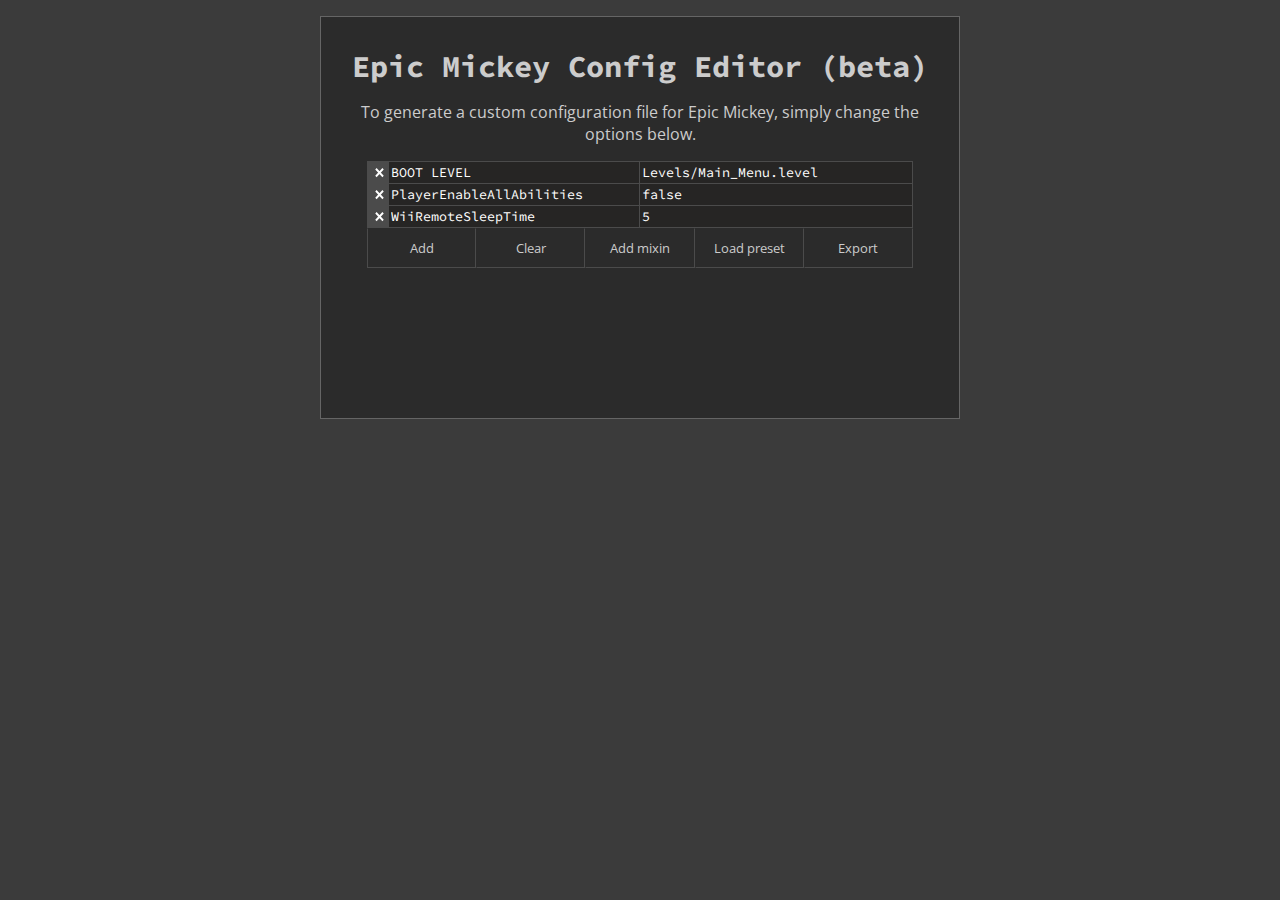
==== index.html @ d6b76ae4 "Move config editor to its own repo" ====
<!doctype html>
<html lang="en" dir="ltr">

<head>
    <meta http-equiv="Content-Type" content="text/html; charset=UTF-8">
    <title>EMConfig - Epic Mickey Config Editor</title>

    <link href="https://fonts.googleapis.com/css?family=Open+Sans|Source+Code+Pro&display=swap" rel="stylesheet">
    <link rel="stylesheet" href="css/style.css">
    <link rel="stylesheet" href="css/simplebar.css">
    <style>
        .remove { background-image: url('assets/x.svg'); }
    </style>

    <script src="js/polyfills.js"></script>
</head>

<body class="web">
    <!-- Compatibility -->
    <script>
        window.onerror = function() { // surpress IE popup errors in desktop
            return true;
        };
        function getQueryStringValue(key) {  
            return decodeURIComponent(window.location.search.replace(new RegExp("^(?:.*[&\\?]" + encodeURIComponent(key).replace(/[\.\+\*]/g, "\\$&") + "(?:\\=([^&]*))?)?.*$", "i"), "$1"));  
        }
        if (getQueryStringValue("platform") !== 'win') {
            var PLATFORM = "web";
        } else {
            var PLATFORM = "desktop";
        }
        //var PLATFORM = typeof NL_OS === "undefined" ? "web" : "desktop"; // change this depending on version
        document.body.classList.add(PLATFORM);
    </script>

    <!-- Main App -->
    <main class="text-center">
        <h1>Epic Mickey Config Editor (beta)</h1>
        <p>To generate a custom configuration file for Epic Mickey, simply change the options below.</p>

        <div class="editor">
            <!--
            <div class="item level-select">
                <input class="key" value="BOOT LEVEL" disabled>
                <input class="value" value="main_menu.level">
            </div>-->
        </div>

        <div class="options">
            <div class="option add">Add</div>
            <div class="option clear">Clear</div>
            <div class="option mixin">Add mixin</div>
            <div class="option preset">Load preset</div>
            <div class="option export">Export</div>
        </div>

        <div class="overlay overlay-mixins">
            <h3 class="title">Add mixin</h3>
            <div class="content">
                Mixins could not be loaded.
            </div>
        </div>

        <div class="overlay overlay-presets">
            <h3 class="title">Load preset</h3>
            <div class="content">
                Presets could not be loaded.
            </div>
        </div>

        <div class="overlay overlay-export">
            <h3 class="title">Export</h3>
            <div class="content show-flex">
                Export menu could not be loaded.
            </div>
        </div>

        <div class="darken"></div>
    </main>

    <script src="js/presets.js"></script>
    <script src="js/dictionary.js"></script>
    <script src="js/simplebar.js"></script>
    <script src="js/editor.js"></script>
    <script src="js/mixin-add.js"></script>
    <script src="js/preset-load.js"></script>
    <script src="js/export.js"></script>
</body>

</html>
---- css/style.css ----
body.desktop {
  overflow-x: hidden;
  scrollbar-base-color: #868686;
  scrollbar-face-color: #868686;
  scrollbar-track-color: #505050;
  scrollbar-arrow-color: #868686; }
  body.desktop main {
    border: 0;
    width: 100vw;
    min-height: 100vh;
    margin: 0;
    overflow-x: hidden; }
  body.desktop .overlay {
    width: 80%;
    left: 10%;
    height: 90%;
    max-height: 500px !important; }

body, html {
  margin: 0;
  padding: 0;
  min-height: 100vh;
  overflow: auto; }

body {
  background: #3b3b3b;
  color: #ccc;
  font-family: 'Open Sans', sans-serif;
  position: relative; }

* {
  box-sizing: border-box; }

.show {
  display: block !important; }

.show-flex {
  display: flex !important; }

input::-ms-clear {
  display: none; }

input:focus, textarea:focus {
  outline: none;
  background: rgba(225, 225, 225, 0.1) !important; }

.text-center {
  text-align: center !important; }

h1, h2, h3, h4, h5, h6, b, strong, i, thead {
  font-family: 'Source Code Pro', monospace; }

h1 {
  font-size: 1.9em;
  margin: 0.2em; }

.button {
  padding: 5px 18px;
  background: rgba(0, 0, 0, 0.2);
  margin: 4px;
  display: inline-block;
  border: 1px solid transparent;
  cursor: pointer; }

.button:hover {
  border: 1px solid #ccc;
  background: rgba(225, 225, 225, 0.1); }

.message {
  position: absolute;
  bottom: 0;
  left: 0;
  width: 100%;
  padding: 10px;
  text-align: center;
  color: white;
  background-color: rgba(0, 0, 0, 0.2);
  z-index: 99999; }

main {
  background: #2b2b2b;
  width: 50%;
  padding: 1.5em 1em;
  margin: 1em auto;
  border: solid 1px #656565;
  display: block;
  min-height: 400px;
  padding-bottom: 150px;
  position: relative; }

.editor {
  background: #262524;
  width: 90%;
  margin: 0px auto;
  font-size: 0px;
  border: 1px solid #4b4b4b;
  min-height: 23px;
  background: rgba(0, 0, 0, 0.418); }
  .editor .item {
    display: inline-flex;
    width: 100%;
    border-top: 1px solid #4b4b4b;
    position: relative; }
    .editor .item .key, .editor .item .value {
      padding: 2px;
      font-family: 'Source Code Pro', monospace;
      display: block;
      border: 0px;
      border-radius: 0px;
      background: transparent;
      color: white;
      background: #262524; }
    .editor .item .key {
      width: calc(50% - 21px);
      border-right: 1px solid #4b4b4b; }
    .editor .item .value {
      width: 50%; }
    .editor .item .remove {
      width: 21px;
      background-color: #4b4b4b;
      background-size: 50% 50%;
      background-repeat: no-repeat;
      background-position: center center;
      cursor: pointer; }
    .editor .item .remove:hover {
      background-color: #646464; }
  .editor .item:first-child {
    border-top: 0px !important; }

.dictionary {
  display: block;
  position: absolute;
  top: 21px;
  background-color: #262524;
  border: 1px solid #4b4b4b;
  width: 50%;
  margin: 0;
  padding: 0;
  text-align: left;
  overflow-y: auto;
  max-height: 184px;
  z-index: 99;
  box-shadow: 0px 2px 5px 0px rgba(0, 0, 0, 0.75);
  -ms-overflow-style: none;
  overflow-x: hidden;
  box-sizing: content-box; }
  .dictionary li {
    font-size: 13px;
    font-family: 'Source Code Pro', monospace;
    list-style-type: none;
    margin: 0;
    padding: 0;
    padding: 2px;
    cursor: default;
    white-space: nowrap;
    text-overflow: ellipsis;
    overflow: hidden; }
  .dictionary li:hover {
    background-color: rgba(225, 225, 225, 0.1); }

.dictionary::-webkit-scrollbar {
  display: none; }

.dictionary-key {
  left: 0; }

.dictionary-value {
  right: 0; }

html > .dictionary {
  display: none; }

.options {
  display: flex;
  width: 90%;
  margin: 0px auto; }
  .options .option {
    width: 100%;
    padding: 10px;
    border: 1px solid #4b4b4b;
    font-size: 0.8em;
    border-top-color: transparent; }
  .options .option:not(:first-child) {
    border-left-color: transparent; }
  .options .option:hover {
    border: 1px solid #ccc;
    background-color: rgba(225, 225, 225, 0.1);
    cursor: pointer; }
  .options .option:active {
    background-color: rgba(225, 225, 225, 0.3); }

.darken {
  width: 100%;
  height: 100%;
  background-color: rgba(0, 0, 0, 0.5);
  position: absolute;
  top: 0;
  left: 0;
  padding: 30px;
  display: none;
  z-index: 999; }

.overlay {
  width: 40%;
  height: 100%;
  margin: 0 auto;
  background-color: #2b2b2b;
  border: solid 1px #656565;
  position: fixed;
  top: 32px;
  left: 30%;
  display: none;
  z-index: 9999;
  padding: 10px;
  flex-direction: column;
  max-height: 360px; }
  .overlay .content {
    font-size: 0.9em;
    background: #262524;
    border: 1px solid #4b4b4b;
    width: 100%;
    height: fit-content;
    height: 100%;
    padding: 10px;
    overflow-x: hidden;
    overflow-y: auto;
    position: relative !important;
    line-height: 1.5;
    text-align: left; }
    .overlay .content .overlay-item {
      padding: 10px;
      background: rgba(0, 0, 0, 0.2);
      margin: 4px 0;
      position: relative;
      border: 1px solid transparent;
      cursor: pointer; }
      .overlay .content .overlay-item .name {
        font-size: 1em;
        font-weight: bold;
        font-family: 'Source Code Pro', monospace; }
      .overlay .content .overlay-item .description {
        font-size: 0.9em;
        margin: 0 14px;
        margin-right: 25px; }
    .overlay .content .overlay-item:after {
      content: "+";
      display: block;
      position: absolute;
      top: 10px;
      right: 10px;
      line-height: 1;
      font-weight: bold; }
    .overlay .content .overlay-item:hover {
      border: 1px solid #ccc;
      background: rgba(225, 225, 225, 0.1); }

.overlay-export .content {
  flex-direction: column;
  margin-top: 10px;
  text-align: center; }
  .overlay-export .content .save-desktop {
    display: flex; }
  .overlay-export .content textarea {
    background-color: rgba(225, 225, 225, 0.1);
    border: 1px solid #4b4b4b;
    color: white;
    border-radius: 0px;
    width: 100%;
    padding: 10px;
    height: 100%;
    margin-top: 6px; }
  .overlay-export .content small {
    line-height: 1;
    margin-bottom: 8px;
    margin-top: 10px;
    display: block; }
  .overlay-export .content input.save-path {
    padding: 5px 10px;
    background: transparent;
    margin: 4px;
    display: inline-block;
    border: 1px solid #4b4b4b;
    border-radius: 0px;
    font-size: 0.9em;
    line-height: 1.5;
    flex-grow: 1;
    color: white; }

/*# sourceMappingURL=style.css.map */
---- css/simplebar.css ----
[data-simplebar] {
  position: absolute; /* changed */
  flex-direction: column;
  flex-wrap: wrap;
  justify-content: flex-start;
  align-content: flex-start;
  align-items: flex-start;
}

.simplebar-wrapper {
  overflow: hidden;
  width: inherit;
  height: inherit;
  max-width: inherit;
  max-height: inherit;
}

.simplebar-mask {
  direction: inherit;
  position: absolute;
  overflow: hidden;
  padding: 0;
  margin: 0;
  left: 0;
  top: 0;
  bottom: 0;
  right: 0;
  width: auto !important;
  height: auto !important;
  z-index: 0;
}

.simplebar-offset {
  direction: inherit !important;
  box-sizing: inherit !important;
  resize: none !important;
  position: absolute;
  top: 0;
  left: 0;
  bottom: 0;
  right: 0;
  padding: 0;
  margin: 0;
  -webkit-overflow-scrolling: touch;
}

.simplebar-content-wrapper {
  direction: inherit;
  box-sizing: border-box !important;
  position: relative;
  display: block;
  height: 100%; /* Required for horizontal native scrollbar to not appear if parent is taller than natural height */
  width: auto;
  max-width: 100%; /* Not required for horizontal scroll to trigger */
  max-height: 100%; /* Needed for vertical scroll to trigger */
  scrollbar-width: none;
  -ms-overflow-style: none;
}

.simplebar-content-wrapper::-webkit-scrollbar,
.simplebar-hide-scrollbar::-webkit-scrollbar {
  width: 0;
  height: 0;
}

.simplebar-content:before,
.simplebar-content:after {
  content: " ";
  display: table;
}

.simplebar-placeholder {
  max-height: 100%;
  max-width: 100%;
  width: 100%;
  pointer-events: none;
}

.simplebar-height-auto-observer-wrapper {
  box-sizing: inherit !important;
  height: 100%;
  width: 100%;
  max-width: 1px;
  position: relative;
  float: left;
  max-height: 1px;
  overflow: hidden;
  z-index: -1;
  padding: 0;
  margin: 0;
  pointer-events: none;
  flex-grow: inherit;
  flex-shrink: 0;
  flex-basis: 0;
}

.simplebar-height-auto-observer {
  box-sizing: inherit;
  display: block;
  opacity: 0;
  position: absolute;
  top: 0;
  left: 0;
  height: 1000%;
  width: 1000%;
  min-height: 1px;
  min-width: 1px;
  overflow: hidden;
  pointer-events: none;
  z-index: -1;
}

.simplebar-track {
  z-index: 1;
  position: absolute;
  right: 0;
  bottom: 0;
  pointer-events: none;
  overflow: hidden;
}

[data-simplebar].simplebar-dragging .simplebar-content {
  pointer-events: none;
  user-select: none;
  -webkit-user-select: none;
}

[data-simplebar].simplebar-dragging .simplebar-track {
  pointer-events: all;
}

.simplebar-scrollbar {
  position: absolute;
  left: 0;
  right: 0;
  min-height: 10px;
}

.simplebar-scrollbar:before {
  position: absolute;
  content: "";
  background: rgb(146, 146, 146);
  border-radius: 7px;
  left: 2px;
  right: 2px;
  opacity: 0;
  transition: opacity 0.2s linear;
}

.simplebar-scrollbar.simplebar-visible:before {
  /* When hovered, remove all transitions from drag handle */
  opacity: 1;
  transition: opacity 0s linear;
}

.simplebar-track.simplebar-vertical {
  top: 0;
  width: 11px;
}

.simplebar-track.simplebar-vertical .simplebar-scrollbar:before {
  top: 2px;
  bottom: 2px;
}

.simplebar-track.simplebar-horizontal {
  left: 0;
  height: 11px;
}

.simplebar-track.simplebar-horizontal .simplebar-scrollbar:before {
  height: 100%;
  left: 2px;
  right: 2px;
}

.simplebar-track.simplebar-horizontal .simplebar-scrollbar {
  right: auto;
  left: 0;
  top: 2px;
  height: 7px;
  min-height: 0;
  min-width: 10px;
  width: auto;
}

/* Rtl support */
[data-simplebar-direction="rtl"] .simplebar-track.simplebar-vertical {
  right: auto;
  left: 0;
}

.hs-dummy-scrollbar-size {
  direction: rtl;
  position: fixed;
  opacity: 0;
  visibility: hidden;
  height: 500px;
  width: 500px;
  overflow-y: hidden;
  overflow-x: scroll;
}

.simplebar-hide-scrollbar {
  position: fixed;
  left: 0;
  visibility: hidden;
  overflow-y: scroll;
  scrollbar-width: none;
  -ms-overflow-style: none;
}
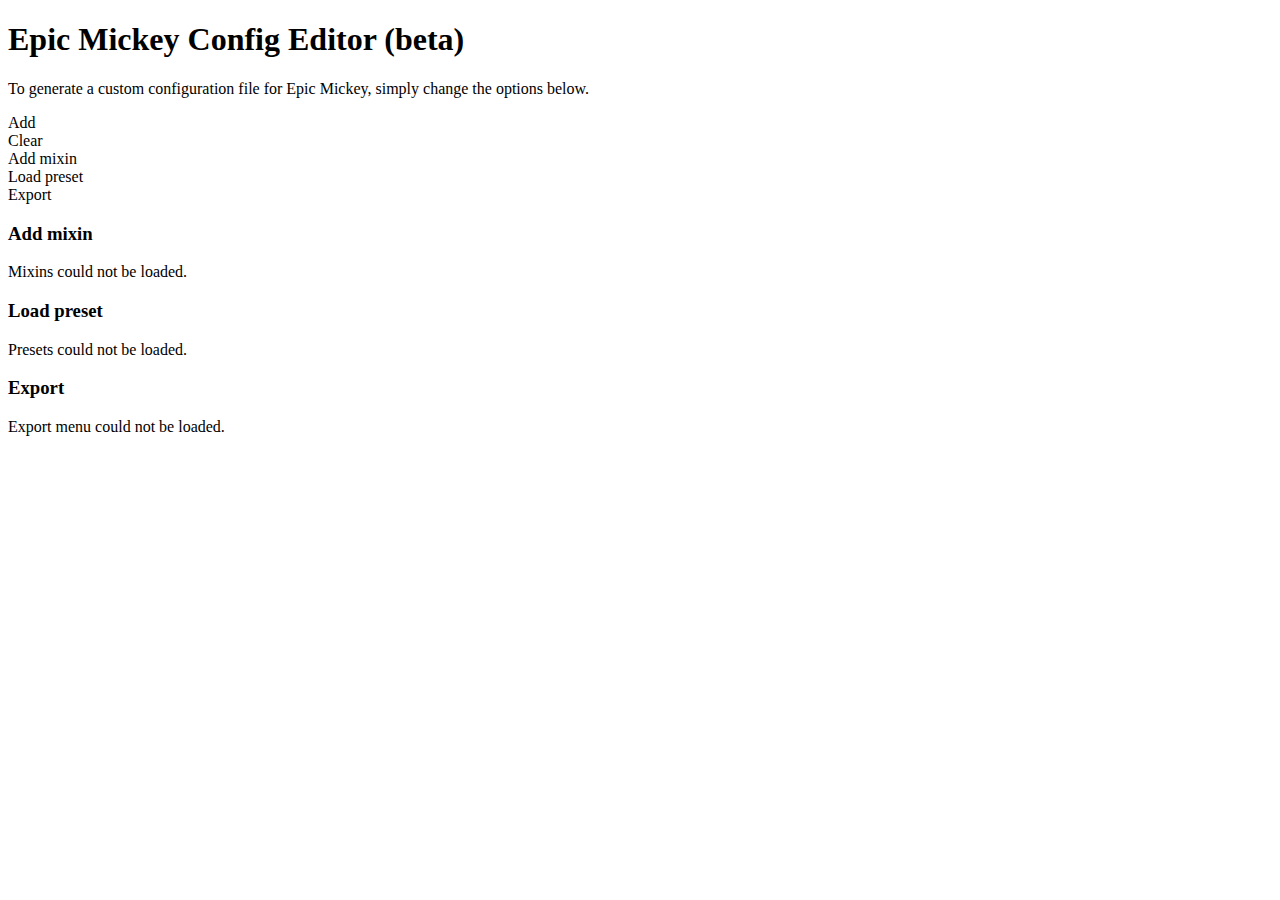
==== commit 82eb77ab: "Hacky workaround for netlify rewrites" ====
--- a/index.html
+++ b/index.html
@@ -4,6 +4,12 @@
 <head>
     <meta http-equiv="Content-Type" content="text/html; charset=UTF-8">
     <title>EMConfig - Epic Mickey Config Editor</title>
+    <script>
+        // Hacky workaround for Netlify
+        if (!window.location.pathname.endsWith("/")) {
+            window.history.pushState(null, null, `${window.location.href}/`);
+        }
+    </script>
 
     <link href="https://fonts.googleapis.com/css?family=Open+Sans|Source+Code+Pro&display=swap" rel="stylesheet">
     <link rel="stylesheet" href="css/style.css">
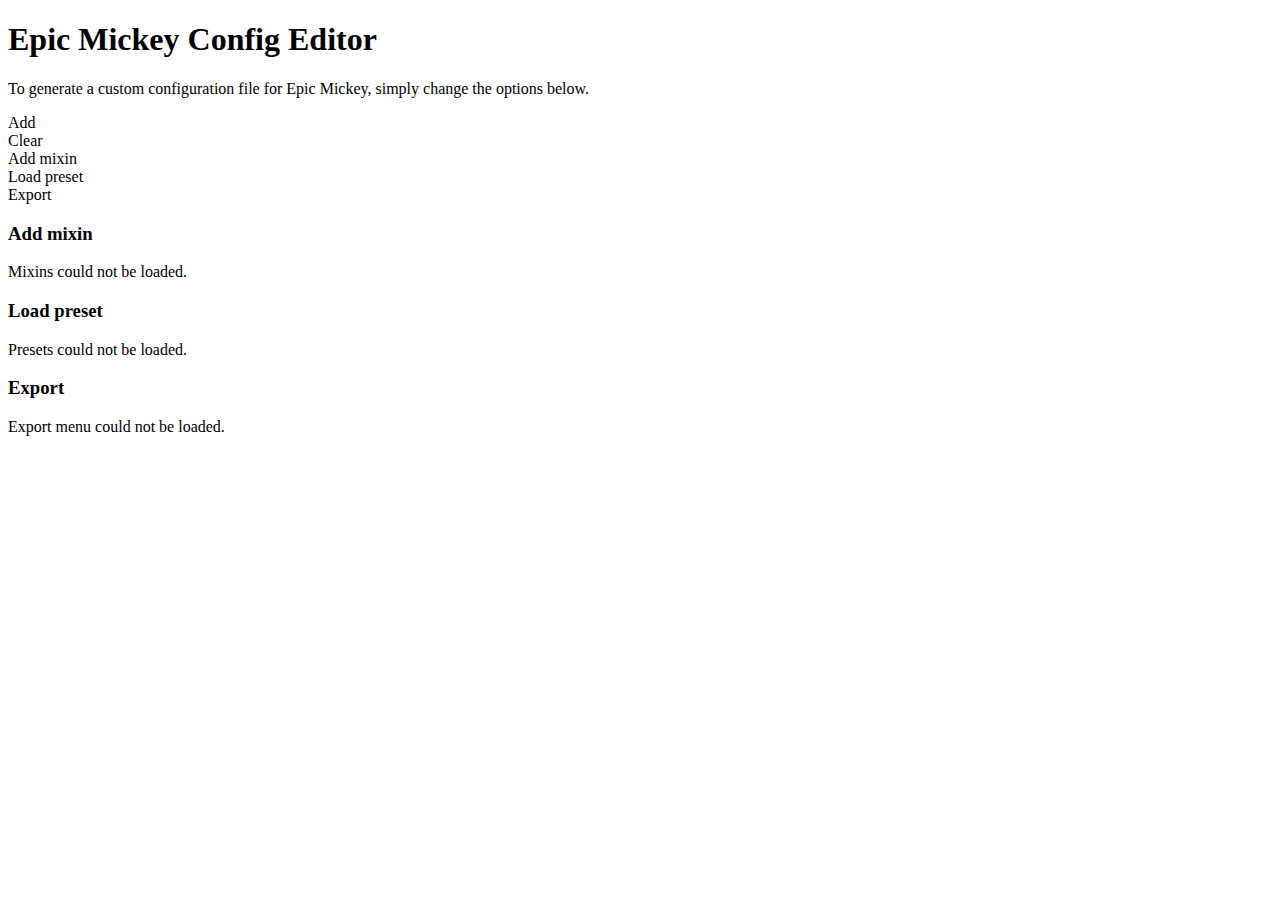
==== commit 4e0a1c64: "Desktop v0.1" ====
--- a/index.html
+++ b/index.html
@@ -14,34 +14,20 @@
     <link href="https://fonts.googleapis.com/css?family=Open+Sans|Source+Code+Pro&display=swap" rel="stylesheet">
     <link rel="stylesheet" href="css/style.css">
     <link rel="stylesheet" href="css/simplebar.css">
-    <style>
-        .remove { background-image: url('assets/x.svg'); }
-    </style>
 
     <script src="js/polyfills.js"></script>
 </head>
 
-<body class="web">
-    <!-- Compatibility -->
+<body>
     <script>
-        window.onerror = function() { // surpress IE popup errors in desktop
-            return true;
-        };
-        function getQueryStringValue(key) {  
-            return decodeURIComponent(window.location.search.replace(new RegExp("^(?:.*[&\\?]" + encodeURIComponent(key).replace(/[\.\+\*]/g, "\\$&") + "(?:\\=([^&]*))?)?.*$", "i"), "$1"));  
-        }
-        if (getQueryStringValue("platform") !== 'win') {
-            var PLATFORM = "web";
-        } else {
-            var PLATFORM = "desktop";
-        }
-        //var PLATFORM = typeof NL_OS === "undefined" ? "web" : "desktop"; // change this depending on version
+        // Detection for desktop version
+        var PLATFORM = window.__TAURI__ ? "desktop" : "web";
         document.body.classList.add(PLATFORM);
     </script>
 
     <!-- Main App -->
     <main class="text-center">
-        <h1>Epic Mickey Config Editor (beta)</h1>
+        <h1>Epic Mickey Config Editor</h1>
         <p>To generate a custom configuration file for Epic Mickey, simply change the options below.</p>
 
         <div class="editor">
@@ -90,6 +76,7 @@
     <script src="js/editor.js"></script>
     <script src="js/mixin-add.js"></script>
     <script src="js/preset-load.js"></script>
+    <script src="js/export-lib.js"></script>
     <script src="js/export.js"></script>
 </body>
 
--- a/css/style.css
+++ b/css/style.css
@@ -1,58 +1,99 @@
 body.desktop {
   overflow-x: hidden;
+  -webkit-user-select: none;
+     -moz-user-select: none;
+      -ms-user-select: none;
+          user-select: none;
+  /* IE scrollbars */
   scrollbar-base-color: #868686;
   scrollbar-face-color: #868686;
   scrollbar-track-color: #505050;
-  scrollbar-arrow-color: #868686; }
-  body.desktop main {
-    border: 0;
-    width: 100vw;
-    min-height: 100vh;
-    margin: 0;
-    overflow-x: hidden; }
-  body.desktop .overlay {
-    width: 80%;
-    left: 10%;
-    height: 90%;
-    max-height: 500px !important; }
+  scrollbar-arrow-color: #868686;
+}
+
+body.desktop main {
+  border: 0;
+  width: 100vw;
+  min-height: 100vh;
+  margin: 0;
+  overflow-x: hidden;
+}
+
+body.desktop .overlay {
+  width: 80%;
+  left: 10%;
+  height: 90%;
+  max-height: 500px !important;
+}
+
+/* Webkit scrollbars */
+*::-webkit-scrollbar {
+  width: 12px;
+}
+
+*::-webkit-scrollbar-track {
+  background: #141414;
+}
+
+*::-webkit-scrollbar-thumb {
+  background-color: #6b6b6b;
+  border-radius: 9999px;
+}
+
+* {
+  -webkit-box-sizing: border-box;
+          box-sizing: border-box;
+}
 
 body, html {
   margin: 0;
   padding: 0;
   min-height: 100vh;
-  overflow: auto; }
+  overflow: auto;
+}
 
 body {
   background: #3b3b3b;
   color: #ccc;
   font-family: 'Open Sans', sans-serif;
-  position: relative; }
-
-* {
-  box-sizing: border-box; }
+  position: relative;
+}
+
+.overlay-opened main, .overlay-opened {
+  overflow: hidden;
+}
 
 .show {
-  display: block !important; }
+  display: block !important;
+}
 
 .show-flex {
-  display: flex !important; }
+  display: -webkit-box !important;
+  display: -ms-flexbox !important;
+  display: flex !important;
+}
 
 input::-ms-clear {
-  display: none; }
+  display: none;
+}
 
 input:focus, textarea:focus {
   outline: none;
-  background: rgba(225, 225, 225, 0.1) !important; }
+  background: rgba(225, 225, 225, 0.1) !important;
+}
 
 .text-center {
-  text-align: center !important; }
+  text-align: center !important;
+}
 
 h1, h2, h3, h4, h5, h6, b, strong, i, thead {
-  font-family: 'Source Code Pro', monospace; }
+  font-family: 'Source Code Pro', monospace;
+}
 
 h1 {
   font-size: 1.9em;
-  margin: 0.2em; }
+  margin: 0.2em;
+}
 
 .button {
   padding: 5px 18px;
@@ -60,14 +101,16 @@
   margin: 4px;
   display: inline-block;
   border: 1px solid transparent;
-  cursor: pointer; }
+  cursor: pointer;
+}
 
 .button:hover {
   border: 1px solid #ccc;
-  background: rgba(225, 225, 225, 0.1); }
+  background: rgba(225, 225, 225, 0.1);
+}
 
 .message {
-  position: absolute;
+  position: fixed;
   bottom: 0;
   left: 0;
   width: 100%;
@@ -75,7 +118,33 @@
   text-align: center;
   color: white;
   background-color: rgba(0, 0, 0, 0.2);
-  z-index: 99999; }
+  z-index: 99999;
+  -webkit-animation: pop 200ms 1;
+          animation: pop 200ms 1;
+  height: 42px;
+}
+
+@-webkit-keyframes pop {
+  from {
+    -webkit-transform: translateY(42px);
+            transform: translateY(42px);
+  }
+  to {
+    -webkit-transform: translateY(0);
+            transform: translateY(0);
+  }
+}
+
+@keyframes pop {
+  from {
+    -webkit-transform: translateY(42px);
+            transform: translateY(42px);
+  }
+  to {
+    -webkit-transform: translateY(0);
+            transform: translateY(0);
+  }
+}
 
 main {
   background: #2b2b2b;
@@ -86,7 +155,8 @@
   display: block;
   min-height: 400px;
   padding-bottom: 150px;
-  position: relative; }
+  position: relative;
+}
 
 .editor {
   background: #262524;
@@ -95,37 +165,55 @@
   font-size: 0px;
   border: 1px solid #4b4b4b;
   min-height: 23px;
-  background: rgba(0, 0, 0, 0.418); }
-  .editor .item {
-    display: inline-flex;
-    width: 100%;
-    border-top: 1px solid #4b4b4b;
-    position: relative; }
-    .editor .item .key, .editor .item .value {
-      padding: 2px;
-      font-family: 'Source Code Pro', monospace;
-      display: block;
-      border: 0px;
-      border-radius: 0px;
-      background: transparent;
-      color: white;
-      background: #262524; }
-    .editor .item .key {
-      width: calc(50% - 21px);
-      border-right: 1px solid #4b4b4b; }
-    .editor .item .value {
-      width: 50%; }
-    .editor .item .remove {
-      width: 21px;
-      background-color: #4b4b4b;
-      background-size: 50% 50%;
-      background-repeat: no-repeat;
-      background-position: center center;
-      cursor: pointer; }
-    .editor .item .remove:hover {
-      background-color: #646464; }
-  .editor .item:first-child {
-    border-top: 0px !important; }
+  background: rgba(0, 0, 0, 0.418);
+}
+
+.editor .item {
+  display: -webkit-inline-box;
+  display: -ms-inline-flexbox;
+  display: inline-flex;
+  width: 100%;
+  border-top: 1px solid #4b4b4b;
+  position: relative;
+}
+
+.editor .item .key, .editor .item .value {
+  padding: 2px;
+  font-family: 'Source Code Pro', monospace;
+  display: block;
+  border: 0px;
+  border-radius: 0px;
+  background: transparent;
+  color: white;
+  background: #262524;
+}
+
+.editor .item .key {
+  width: calc(50% - 21px);
+  border-right: 1px solid #4b4b4b;
+}
+
+.editor .item .value {
+  width: 50%;
+}
+
+.editor .item .remove {
+  width: 21px;
+  background-color: #4b4b4b;
+  background-size: 50% 50%;
+  background-repeat: no-repeat;
+  background-position: center center;
+  background-image: url(../assets/x.svg);
+  cursor: pointer;
+}
+
+.editor .item .remove:hover {
+  background-color: #646464;
+}
+
+.editor .item:first-child {
+  border-top: 0px !important;
+}
 
 .dictionary {
   display: block;
@@ -140,54 +228,76 @@
   overflow-y: auto;
   max-height: 184px;
   z-index: 99;
-  box-shadow: 0px 2px 5px 0px rgba(0, 0, 0, 0.75);
+  -webkit-box-shadow: 0px 2px 5px 0px rgba(0, 0, 0, 0.75);
+          box-shadow: 0px 2px 5px 0px rgba(0, 0, 0, 0.75);
   -ms-overflow-style: none;
   overflow-x: hidden;
-  box-sizing: content-box; }
-  .dictionary li {
-    font-size: 13px;
-    font-family: 'Source Code Pro', monospace;
-    list-style-type: none;
-    margin: 0;
-    padding: 0;
-    padding: 2px;
-    cursor: default;
-    white-space: nowrap;
-    text-overflow: ellipsis;
-    overflow: hidden; }
-  .dictionary li:hover {
-    background-color: rgba(225, 225, 225, 0.1); }
+  -webkit-box-sizing: content-box;
+          box-sizing: content-box;
+}
+
+.dictionary li {
+  font-size: 13px;
+  font-family: 'Source Code Pro', monospace;
+  list-style-type: none;
+  margin: 0;
+  padding: 0;
+  padding: 2px;
+  cursor: default;
+  white-space: nowrap;
+  text-overflow: ellipsis;
+  overflow: hidden;
+}
+
+.dictionary li:hover {
+  background-color: rgba(225, 225, 225, 0.1);
+}
 
 .dictionary::-webkit-scrollbar {
-  display: none; }
+  display: none;
+}
 
 .dictionary-key {
-  left: 0; }
+  left: 0;
+}
 
 .dictionary-value {
-  right: 0; }
+  right: 0;
+}
 
 html > .dictionary {
-  display: none; }
+  display: none;
+}
 
 .options {
+  display: -webkit-box;
+  display: -ms-flexbox;
   display: flex;
   width: 90%;
-  margin: 0px auto; }
-  .options .option {
-    width: 100%;
-    padding: 10px;
-    border: 1px solid #4b4b4b;
-    font-size: 0.8em;
-    border-top-color: transparent; }
-  .options .option:not(:first-child) {
-    border-left-color: transparent; }
-  .options .option:hover {
-    border: 1px solid #ccc;
-    background-color: rgba(225, 225, 225, 0.1);
-    cursor: pointer; }
-  .options .option:active {
-    background-color: rgba(225, 225, 225, 0.3); }
+  margin: 0px auto;
+}
+
+.options .option {
+  width: 100%;
+  padding: 10px;
+  border: 1px solid #4b4b4b;
+  font-size: 0.8em;
+  border-top-color: transparent;
+}
+
+.options .option:not(:first-child) {
+  border-left-color: transparent;
+}
+
+.options .option:hover {
+  border: 1px solid #ccc;
+  background-color: rgba(225, 225, 225, 0.1);
+  cursor: pointer;
+}
+
+.options .option:active {
+  background-color: rgba(225, 225, 225, 0.3);
+}
 
 .darken {
   width: 100%;
@@ -198,7 +308,8 @@
   left: 0;
   padding: 30px;
   display: none;
-  z-index: 999; }
+  z-index: 999;
+}
 
 .overlay {
   width: 40%;
@@ -212,78 +323,112 @@
   display: none;
   z-index: 9999;
   padding: 10px;
-  flex-direction: column;
-  max-height: 360px; }
-  .overlay .content {
-    font-size: 0.9em;
-    background: #262524;
-    border: 1px solid #4b4b4b;
-    width: 100%;
-    height: fit-content;
-    height: 100%;
-    padding: 10px;
-    overflow-x: hidden;
-    overflow-y: auto;
-    position: relative !important;
-    line-height: 1.5;
-    text-align: left; }
-    .overlay .content .overlay-item {
-      padding: 10px;
-      background: rgba(0, 0, 0, 0.2);
-      margin: 4px 0;
-      position: relative;
-      border: 1px solid transparent;
-      cursor: pointer; }
-      .overlay .content .overlay-item .name {
-        font-size: 1em;
-        font-weight: bold;
-        font-family: 'Source Code Pro', monospace; }
-      .overlay .content .overlay-item .description {
-        font-size: 0.9em;
-        margin: 0 14px;
-        margin-right: 25px; }
-    .overlay .content .overlay-item:after {
-      content: "+";
-      display: block;
-      position: absolute;
-      top: 10px;
-      right: 10px;
-      line-height: 1;
-      font-weight: bold; }
-    .overlay .content .overlay-item:hover {
-      border: 1px solid #ccc;
-      background: rgba(225, 225, 225, 0.1); }
+  -webkit-box-orient: vertical;
+  -webkit-box-direction: normal;
+      -ms-flex-direction: column;
+          flex-direction: column;
+  max-height: 360px;
+}
+
+.overlay .content {
+  font-size: 0.9em;
+  background: #262524;
+  border: 1px solid #4b4b4b;
+  width: 100%;
+  height: -webkit-fit-content;
+  height: -moz-fit-content;
+  height: fit-content;
+  height: 100%;
+  padding: 10px;
+  overflow-x: hidden;
+  overflow-y: auto;
+  position: relative !important;
+  line-height: 1.5;
+  text-align: left;
+}
+
+.overlay .content .overlay-item {
+  padding: 10px;
+  background: rgba(0, 0, 0, 0.2);
+  margin: 4px 0;
+  position: relative;
+  border: 1px solid transparent;
+  cursor: pointer;
+}
+
+.overlay .content .overlay-item .name {
+  font-size: 1em;
+  font-weight: bold;
+  font-family: 'Source Code Pro', monospace;
+}
+
+.overlay .content .overlay-item .description {
+  font-size: 0.9em;
+  margin: 0 14px;
+  margin-right: 25px;
+}
+
+.overlay .content .overlay-item:after {
+  content: "+";
+  display: block;
+  position: absolute;
+  top: 10px;
+  right: 10px;
+  line-height: 1;
+  font-weight: bold;
+}
+
+.overlay .content .overlay-item:hover {
+  border: 1px solid #ccc;
+  background: rgba(225, 225, 225, 0.1);
+}
 
 .overlay-export .content {
-  flex-direction: column;
+  -webkit-box-orient: vertical;
+  -webkit-box-direction: normal;
+      -ms-flex-direction: column;
+          flex-direction: column;
   margin-top: 10px;
-  text-align: center; }
-  .overlay-export .content .save-desktop {
-    display: flex; }
-  .overlay-export .content textarea {
-    background-color: rgba(225, 225, 225, 0.1);
-    border: 1px solid #4b4b4b;
-    color: white;
-    border-radius: 0px;
-    width: 100%;
-    padding: 10px;
-    height: 100%;
-    margin-top: 6px; }
-  .overlay-export .content small {
-    line-height: 1;
-    margin-bottom: 8px;
-    margin-top: 10px;
-    display: block; }
-  .overlay-export .content input.save-path {
-    padding: 5px 10px;
-    background: transparent;
-    margin: 4px;
-    display: inline-block;
-    border: 1px solid #4b4b4b;
-    border-radius: 0px;
-    font-size: 0.9em;
-    line-height: 1.5;
-    flex-grow: 1;
-    color: white; }
-
-/*# sourceMappingURL=style.css.map */
+  text-align: center;
+}
+
+.overlay-export .content .save-desktop {
+  display: -webkit-box;
+  display: -ms-flexbox;
+  display: flex;
+}
+
+.overlay-export .content textarea {
+  background-color: rgba(225, 225, 225, 0.1);
+  border: 1px solid #4b4b4b;
+  color: white;
+  border-radius: 0px;
+  width: 100%;
+  padding: 10px;
+  height: 100%;
+  margin-top: 6px;
+}
+
+.overlay-export .content small {
+  line-height: 1;
+  margin-bottom: 8px;
+  margin-top: 10px;
+  display: block;
+}
+
+.overlay-export .content input.save-path {
+  padding: 5px 10px;
+  background: transparent;
+  margin: 4px;
+  display: inline-block;
+  border: 1px solid #4b4b4b;
+  border-radius: 0px;
+  font-size: 0.9em;
+  line-height: 1.5;
+  -webkit-box-flex: 1;
+      -ms-flex-positive: 1;
+          flex-grow: 1;
+  color: white;
+  cursor: text;
+}
+/*# sourceMappingURL=style.css.map */